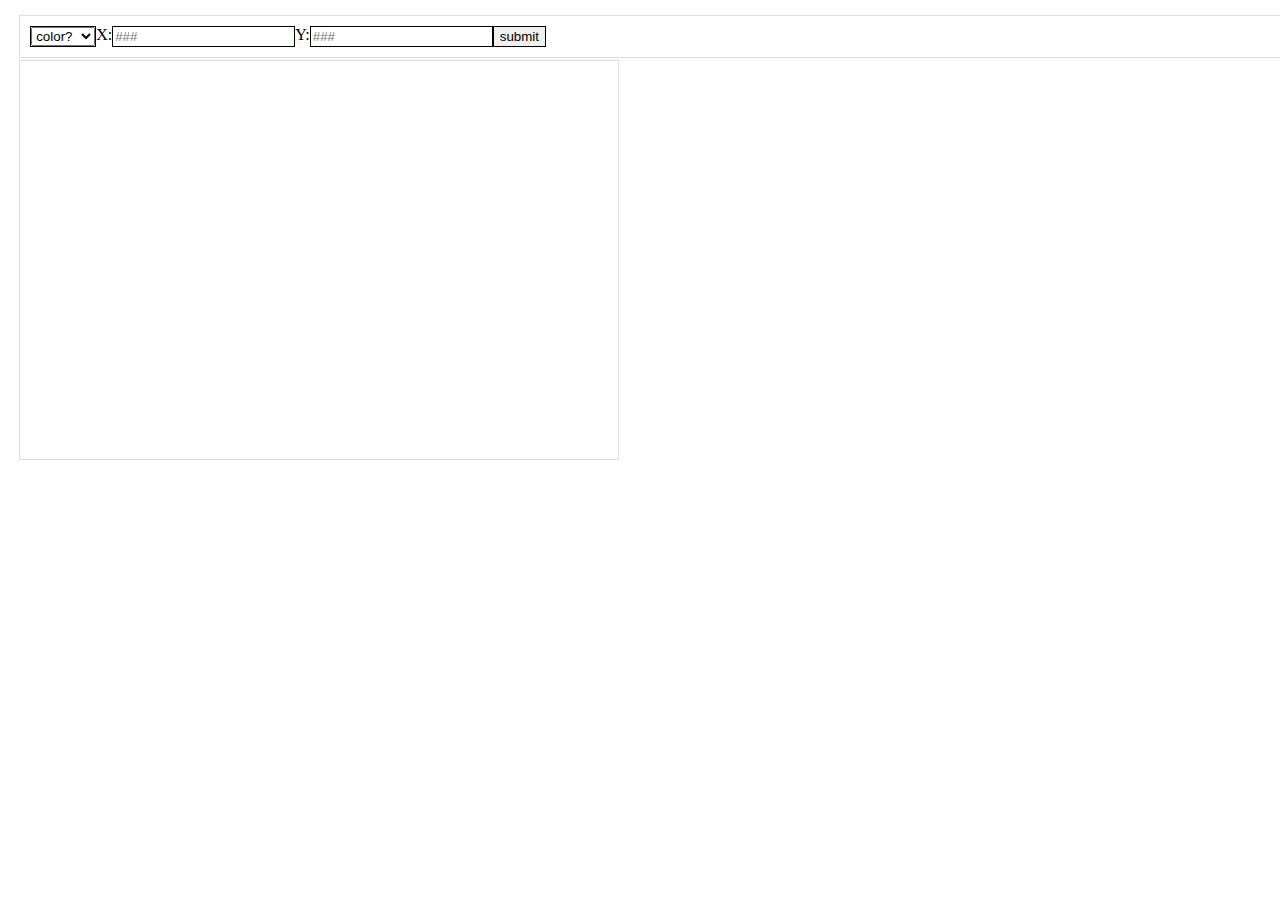
==== index.html @ 3d3eb273 "initial commit" ====
<!DOCTYPE html>
<html lang="en">
<head>
    <meta charset="UTF-8">
    <meta name="viewport" content="width=device-width, initial-scale=1.0">
    <meta http-equiv="X-UA-Compatible" content="ie=edge">
    <link rel="stylesheet" href="./index.css"/>
    <title>Boxes</title>
</head>

<body>
    <main class="container">
        <section class="form-container">
                <form class="dropdown">
                        <select class="menu">
                            <option>color?</option>
                            <option class="dropdown-content" value="orange" id="color">orange</option>
                            <option class="dropdown-content" value="blue" id="color">blue</option>
                            <option class="dropdown-content" value="red" id="color">red</option>
                            <option class="dropdown-content" value="black" id="color">black</option>
                            </select>
                        
                    </form>
            X: <input type="number"class="x" placeholder="###"> Y: <input type="number"class="y" placeholder="###" > 
            <button value="submit" class="butt"  >submit</button>
            
        </section>
        <section class="box-container">
            <!-- <div class="box"></div> -->
        </section>
    </main>
    <script src="index.js"></script>
</body>
</html>
---- index.css ----
:root {
    box-sizing: border-box;
}
*, *::before, *::after {
    box-sizing: inherit;
}
body {
    width: 97vw;
    margin: 0 auto;
}

.form-container {
    display: flex;
    position: absolute;
    top: 15px;
    border: 1px solid #ddd;
    padding: 10px;
    width:100vw;
}
.form-container input form {
    font-size: inherit;
    width: 85px;
}
input {
    border: 1px solid black;
}
.box-container {
    position: relative;
    height: 400px;
    width: 600px;
    border: 1px solid #ddd;
    margin-top: 60px;
    overflow: hidden;
}

.box {
    height: 50px;
    width: 50px;
    border: 1px solid rgba(50,50,50,.8);
    box-shadow: 2px 2px 3px rgba(0,0,0,.5);
    padding: 10px;
    margin: 10px;
    position: absolute;
    background-color: lavender;
}
button {
    border: 1px solid black;
}
.dropdown {
    position: relative;
    display: inline-block;
    border: 1px solid black;
}
.dropdown-content:hover {
    display: none;
    position: absolute;
    background-color: grey;
    z-index: 1;
    border: 1px solid black;
}
.dropdown:hover .dropdown-content {
    display:inline-block;
}
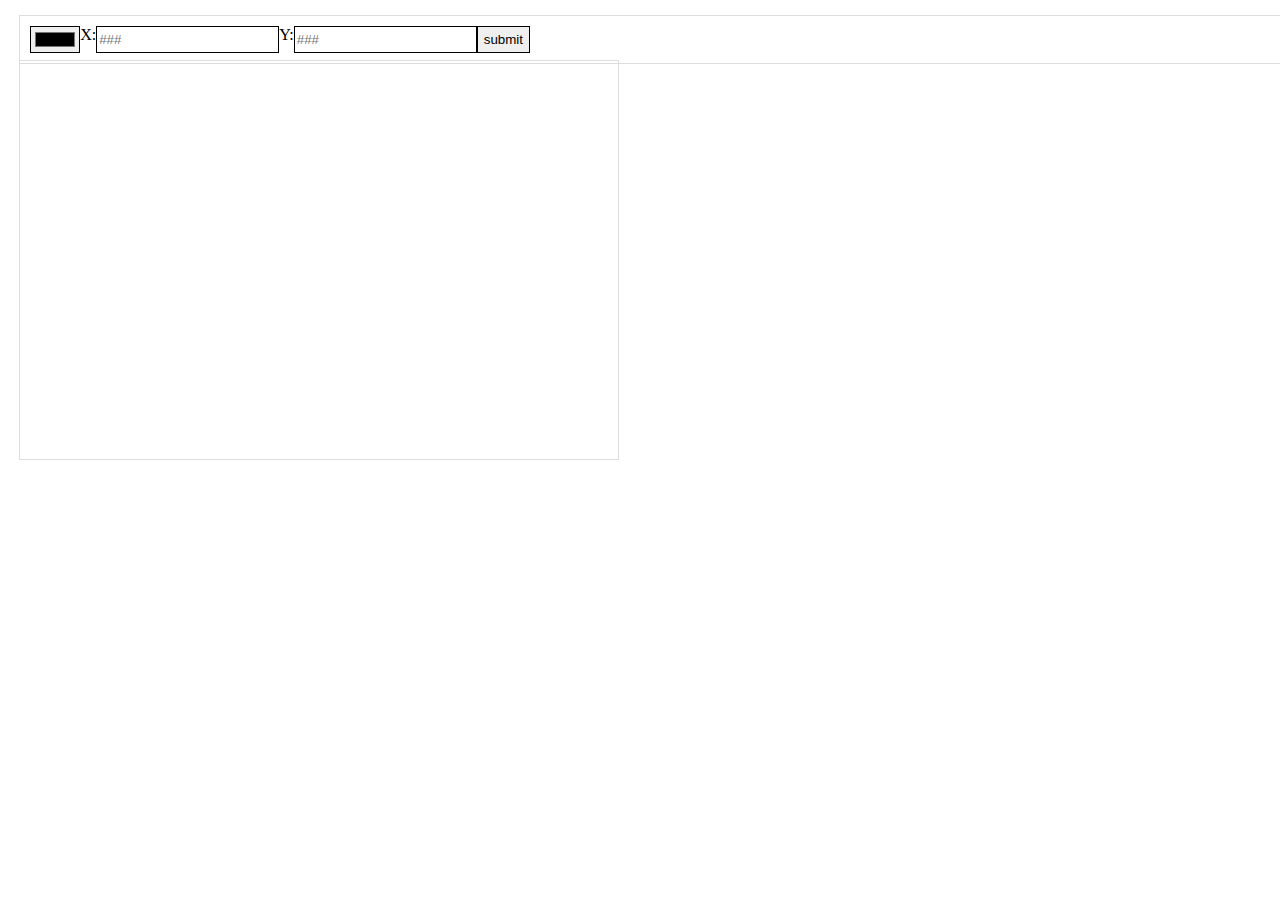
==== commit c50c879f: "added color picking" ====
--- a/index.html
+++ b/index.html
@@ -11,16 +11,7 @@
 <body>
     <main class="container">
         <section class="form-container">
-                <form class="dropdown">
-                        <select class="menu">
-                            <option>color?</option>
-                            <option class="dropdown-content" value="orange" id="color">orange</option>
-                            <option class="dropdown-content" value="blue" id="color">blue</option>
-                            <option class="dropdown-content" value="red" id="color">red</option>
-                            <option class="dropdown-content" value="black" id="color">black</option>
-                            </select>
-                        
-                    </form>
+                <input id="colors" type = "color">
             X: <input type="number"class="x" placeholder="###"> Y: <input type="number"class="y" placeholder="###" > 
             <button value="submit" class="butt"  >submit</button>
             
